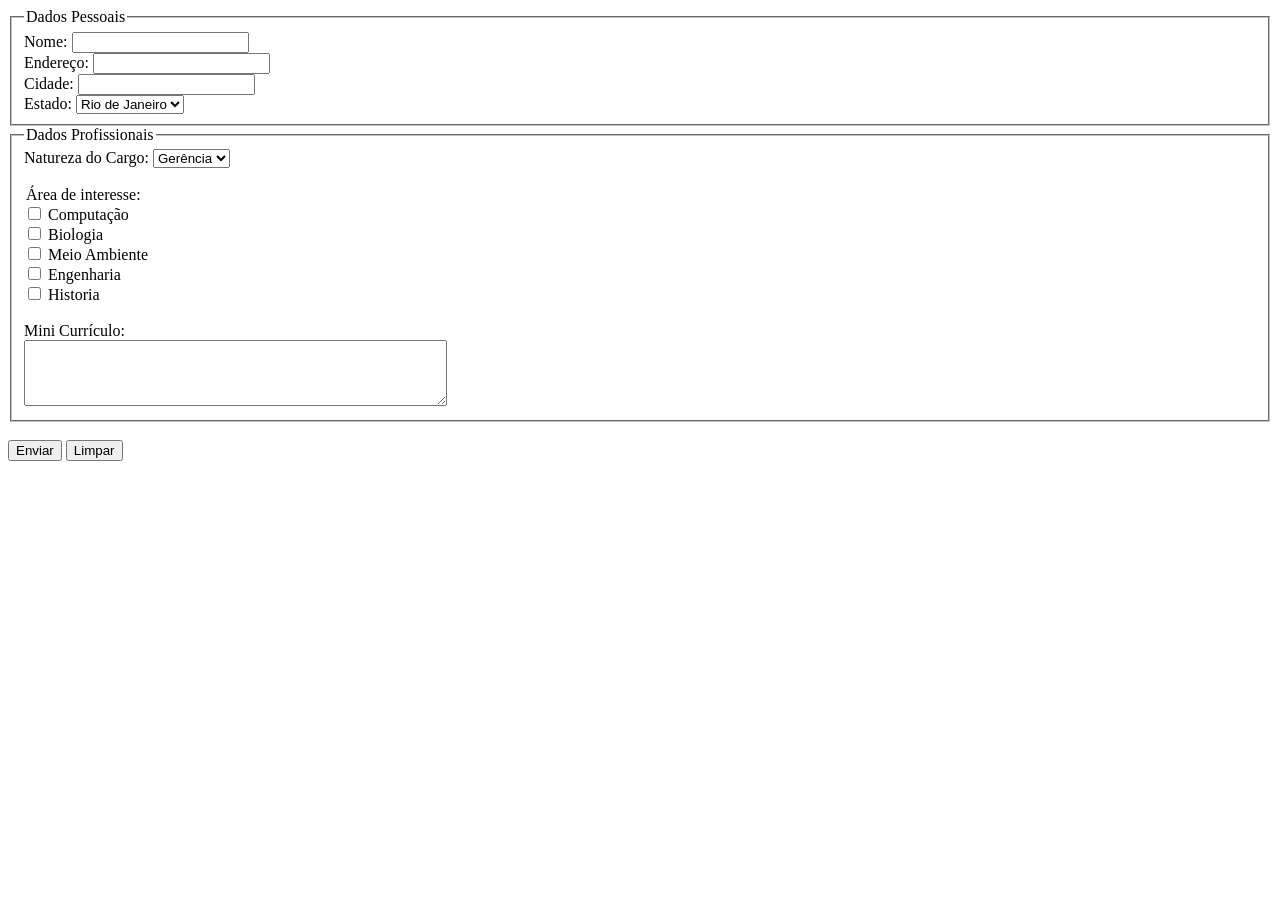
==== aula3/formulario.html @ ca398d50 "primeira" ====
<!DOCTYPE html>
<html lang="pt-BR">
<head>
    <meta charset="UTF-8">
    <meta name="viewport" content="width=device-width, initial-scale=1.0">
    <title>formulario vaga</title>
</head>
<body>
    <main>
        <form>
            <fieldset>
                <legend>Dados Pessoais</legend>
        <label for="nome">Nome:</label>
        <input id="nome" type="text"><br>
        <label for="endereco">Endereço:</label>
        <input id="endereco" type="text"><br>
        <label for="cidade">Cidade:</label>
        <input id="cidade" type="text"><br>
        <label for="estado">Estado:</label>
        <select id="estado">
            <option >Rio de Janeiro</option>
            <option >São Paulo</option>
        </select>
</fieldset>
        <fieldset>
        <legend>Dados Profissionais</legend>
        <label for="natureza">Natureza do Cargo:</label>
        <select id="natureza">
            <option >Gerência</option>
            <option >Diretoria</option>
        </select>
        <br>
        <br>
        <legend>Área de interesse:</legend>
        <input type="checkbox" id="escolha1" name="escolha1" value="Computacao">
        <label for="escolha1">Computação</label><br>
        <input type="checkbox" id="escolha2" name="escolha2" value="Biologia">
        <label for="escolha2">Biologia</label><br>
        <input type="checkbox" id="escolha3" name="escolha3" value="MeioAmbiente">
        <label for="escolha3">Meio Ambiente</label><br>
        <input type="checkbox" id="escolha4" name="escolha4" value="Engenharia">
        <label for="escolha2">Engenharia</label><br>
        <input type="checkbox" id="escolha5" name="escolha5" value="Historia">
        <label for="escolha3">Historia</label><br> 
        <br> 

        
        <label for="bio">Mini Currículo:</label><br>

        <textarea
          id="bio"rows="4" cols="50">
        </textarea> <br>
</fieldset>
<br>
  <button type="submit">
    Enviar
  </button>

  <button type="reset">
    Limpar
  </button>
</form>
        
 
    </main>
    
</body>
</html>
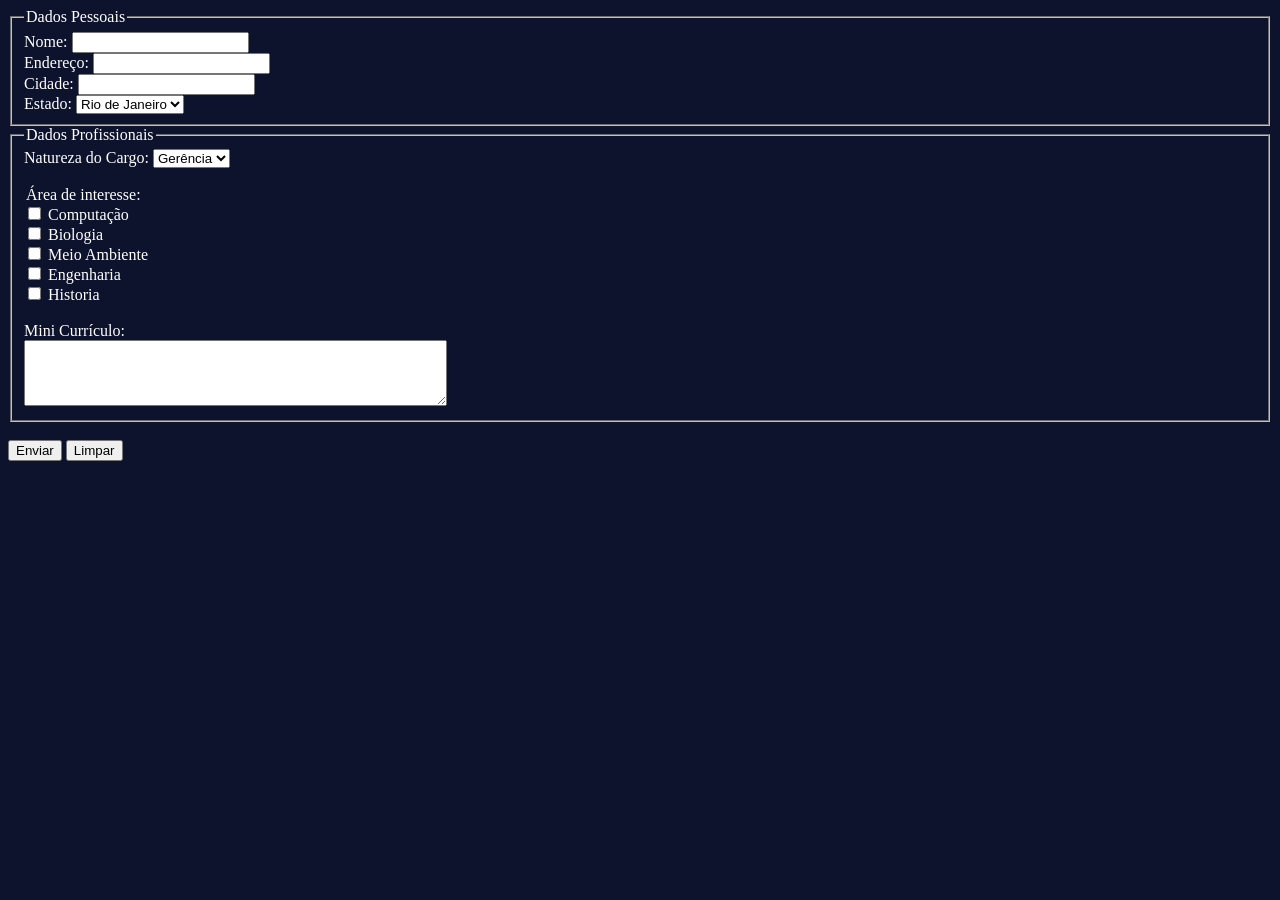
==== commit 467388a4: "mudanca2" ====
--- a/aula3/formulario.html
+++ b/aula3/formulario.html
@@ -4,11 +4,12 @@
     <meta charset="UTF-8">
     <meta name="viewport" content="width=device-width, initial-scale=1.0">
     <title>formulario vaga</title>
+    <link rel="stylesheet" href="estilo.css">
 </head>
 <body>
     <main>
         <form>
-            <fieldset>
+            <fieldset class="dados">
                 <legend>Dados Pessoais</legend>
         <label for="nome">Nome:</label>
         <input id="nome" type="text"><br>
--- a/aula3/estilo.css
+++ b/aula3/estilo.css
@@ -0,0 +1,6 @@
+body{
+    background-color: #0E132D;
+    color: white;
+}
+
+.dados
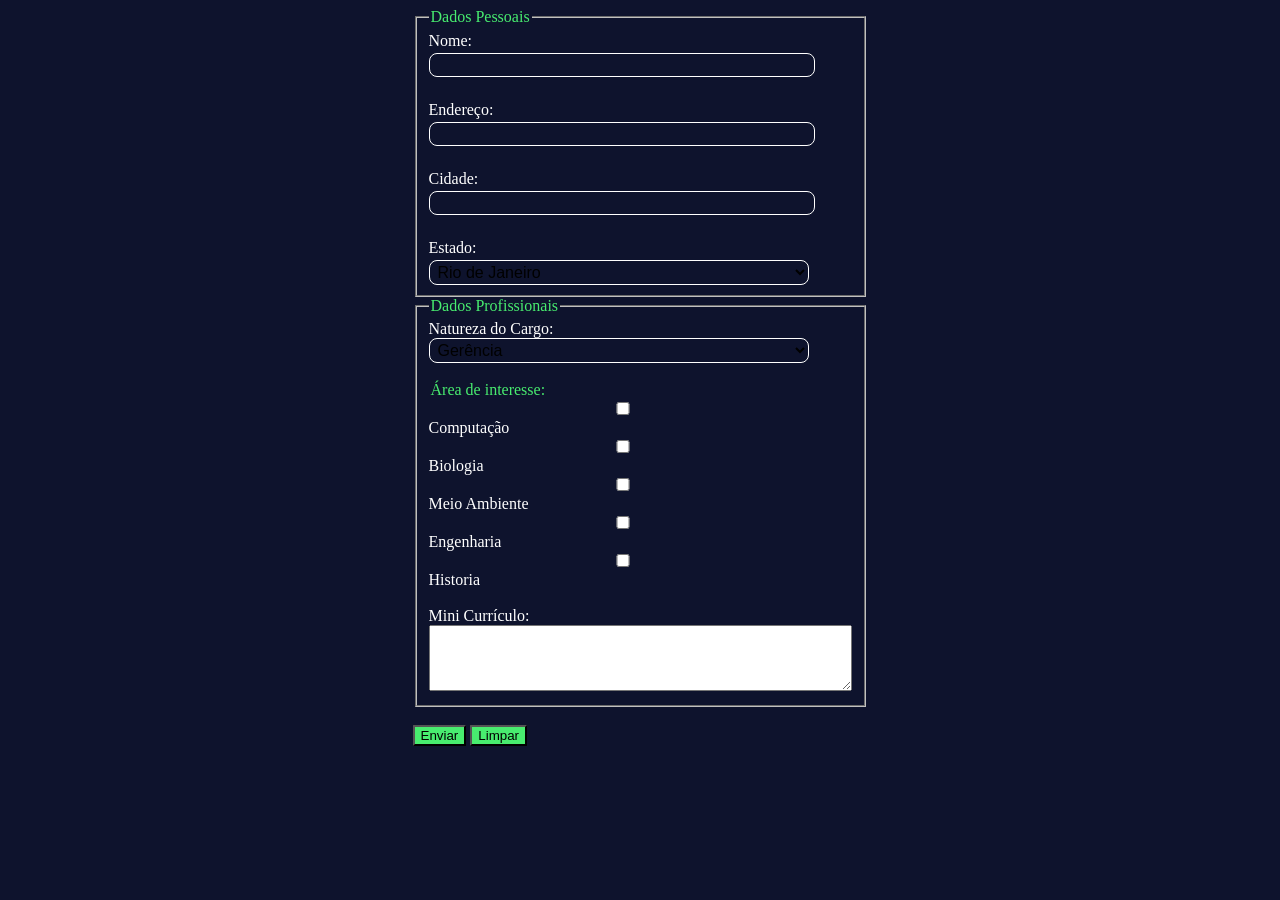
==== commit 91c87738: "novamudanca" ====
--- a/aula3/formulario.html
+++ b/aula3/formulario.html
@@ -9,8 +9,8 @@
 <body>
     <main>
         <form>
-            <fieldset class="dados">
-                <legend>Dados Pessoais</legend>
+            <fieldset class="dadosPe">
+        <legend class="leg">Dados Pessoais</legend>
         <label for="nome">Nome:</label>
         <input id="nome" type="text"><br>
         <label for="endereco">Endereço:</label>
@@ -23,7 +23,7 @@
             <option >São Paulo</option>
         </select>
 </fieldset>
-        <fieldset>
+        <fieldset class="dadosPr">
         <legend>Dados Profissionais</legend>
         <label for="natureza">Natureza do Cargo:</label>
         <select id="natureza">
--- a/aula3/estilo.css
+++ b/aula3/estilo.css
@@ -1,6 +1,50 @@
 body{
     background-color: #0E132D;
     color: white;
+    border: 0.5px ;
+    display: flex;
+    border-radius: 4%;
+    align-items: center;
+    justify-content: center;
+ 
+}
+main{
+    border: white;
 }
 
-.dados+.dadosPe{
+    display: flex;
+    flex-direction: column;
+    gap: 3px;
+}
+
+legend{
+    border-radius: 2%;
+    color:#48EC6Fff ;
+    border: 1px;
+}
+
+button{
+    background-color:#48EC6Fff ;
+    border-radius: 2%;
+}
+
+
+
+input {
+    width: 90%;
+    padding: 2px 2px;
+    border: 1.5px solid #ffffff;
+    border-radius: 8px;
+    font-size: 16px;
+    background-color: #0E132D;
+  }
+
+  select{
+    width: 90%;
+    padding: 2px 4px;
+    border: 1.5px solid #ffffff;
+    border-radius: 8px;
+    font-size: 16px;
+    background-color: #0E132D;
+  }
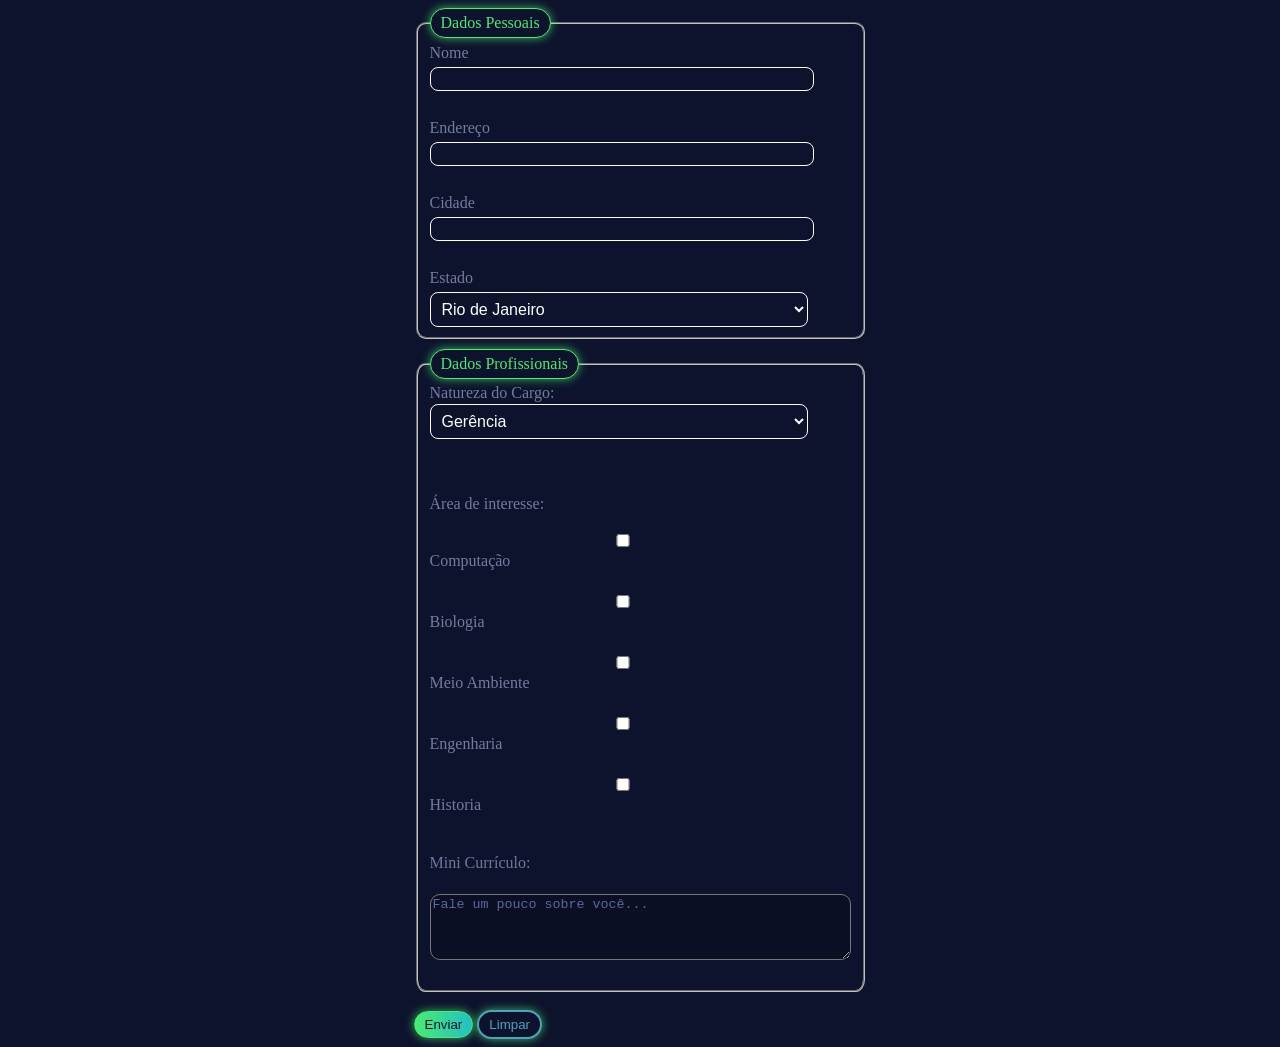
==== commit c9bca81d: "mudança2" ====
--- a/aula3/formulario.html
+++ b/aula3/formulario.html
@@ -11,14 +11,14 @@
         <form>
             <fieldset class="dadosPe">
         <legend class="leg">Dados Pessoais</legend>
-        <label for="nome">Nome:</label>
+        <label for="nome">Nome</label>
         <input id="nome" type="text"><br>
-        <label for="endereco">Endereço:</label>
+        <label for="endereco">Endereço</label>
         <input id="endereco" type="text"><br>
-        <label for="cidade">Cidade:</label>
+        <label for="cidade">Cidade</label>
         <input id="cidade" type="text"><br>
-        <label for="estado">Estado:</label>
-        <select id="estado">
+        <label for="estado">Estado</label>
+        <select class="estado" id="estado">
             <option >Rio de Janeiro</option>
             <option >São Paulo</option>
         </select>
@@ -26,13 +26,13 @@
         <fieldset class="dadosPr">
         <legend>Dados Profissionais</legend>
         <label for="natureza">Natureza do Cargo:</label>
-        <select id="natureza">
+        <select class="natu" id="natureza">
             <option >Gerência</option>
             <option >Diretoria</option>
         </select>
         <br>
         <br>
-        <legend>Área de interesse:</legend>
+        <p class="ar">Área de interesse:</p>
         <input type="checkbox" id="escolha1" name="escolha1" value="Computacao">
         <label for="escolha1">Computação</label><br>
         <input type="checkbox" id="escolha2" name="escolha2" value="Biologia">
@@ -46,18 +46,19 @@
         <br> 
 
         
-        <label for="bio">Mini Currículo:</label><br>
+        <label class="bio" for="bio">Mini Currículo:</label><br>
 
         <textarea
-          id="bio"rows="4" cols="50">
+        
+          id="bio"rows="4" cols="50">Fale um pouco sobre você...
         </textarea> <br>
 </fieldset>
 <br>
-  <button type="submit">
+  <button class="enviar" type="submit">
     Enviar
   </button>
 
-  <button type="reset">
+  <button class="limpar" type="reset">
     Limpar
   </button>
 </form>
--- a/aula3/estilo.css
+++ b/aula3/estilo.css
@@ -1,6 +1,6 @@
 body{
     background-color: #0E132D;
-    color: white;
+    color: #717d9e;
     border: 0.5px ;
     display: flex;
     border-radius: 4%;
@@ -9,26 +9,66 @@
  
 }
 main{
-    border: white;
+    border: #586a9b;
+    border-radius: 2%;
 }
 
 .dadosPe{
     display: flex;
     flex-direction: column;
-    gap: 3px;
+    gap: 5px;
+    border-radius: 10px;
+    ;
+}
+
+.dadosPr{
+    margin-top: 10px;
+    display: flex;
+    flex-direction:column;
+    gap: 2px;
+    border-radius: 2%;
 }
 
 legend{
-    border-radius: 2%;
-    color:#48EC6Fff ;
-    border: 1px;
+    border-radius: 50px;
+    background-color:#0E132D ;
+    color:#48EC6F ;
+    border: 1px solid #48EC6F;
+    box-shadow: 0 0 10px rgba(72,326,111,.7);
+    padding: 5px 10px;
 }
 
-button{
-    background-color:#48EC6Fff ;
-    border-radius: 2%;
+.enviar{
+    border-radius: 50px;
+    background: linear-gradient(to left,#22c0c5,#48EC6F );
+    color:#0E132D ;
+    border: 1px solid #48EC6F;
+    box-shadow: 0 0 10px rgba(72,326,111,.7);
+    padding: 5px 10px;
+
 }
 
+.limpar{
+    border-radius: 50px;
+    background-color:#0E132D  ;
+    color:#4ca4be; ;
+    border: 2px solid #4ca4be;
+    box-shadow: 0 0 10px rgba(72,326,111,.7);
+    padding: 5px 10px;
+}
+
+.ar{
+
+}
+
+.bio{
+    color: #6c799b;
+}
+textarea{
+    color: #586a9b;
+    background-color: #0b0f24;
+    border-radius: 10px;
+}
 
 
 input {
@@ -47,4 +87,12 @@
     border-radius: 8px;
     font-size: 16px;
     background-color: #0E132D;
+  }
+  .estado{
+    color:white;
+    padding: 7px;
+  }
+  .natu{
+    color:white;
+    padding: 7px;
   }
